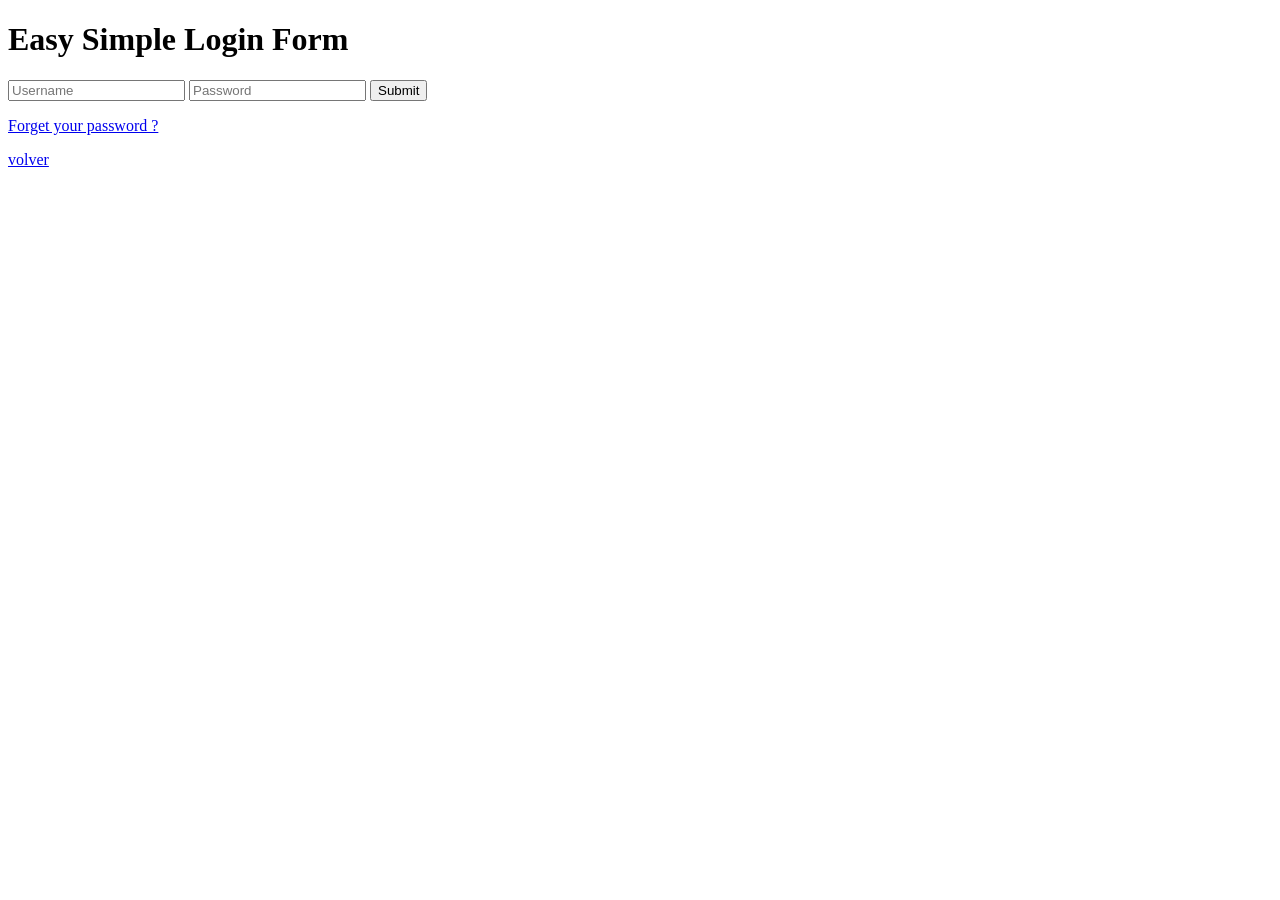
==== html/html/ingreso.html @ 994f031d "maquetacion nivel 1" ====
<!DOCTYPE html>
<html lang="es">

<head>
    <meta charset="utf-8">
    <title></title>
    <link rel="stylesheet" type="text/css" href="../css/estilos-formulario.css">
</head>

<body>
    <!--Main-->
    <div class="main">
        <h1>Easy Simple Login Form</h1>
        <div class="row">
            <div class="form-p">
                <form action="../si/index-admin.html" method="post">
                    <input class="text" type="text" placeholder="Username" name="Username" required>

                    <input class="text" type="password" placeholder="Password" name="Password" required>

                    <input type="submit" value="Submit">
                </form>
                <p><a href="#">Forget your password ?</a></p>
                <a href="../index.html">volver</a>
            </div>
        </div>
    </div>
</body>

</html>
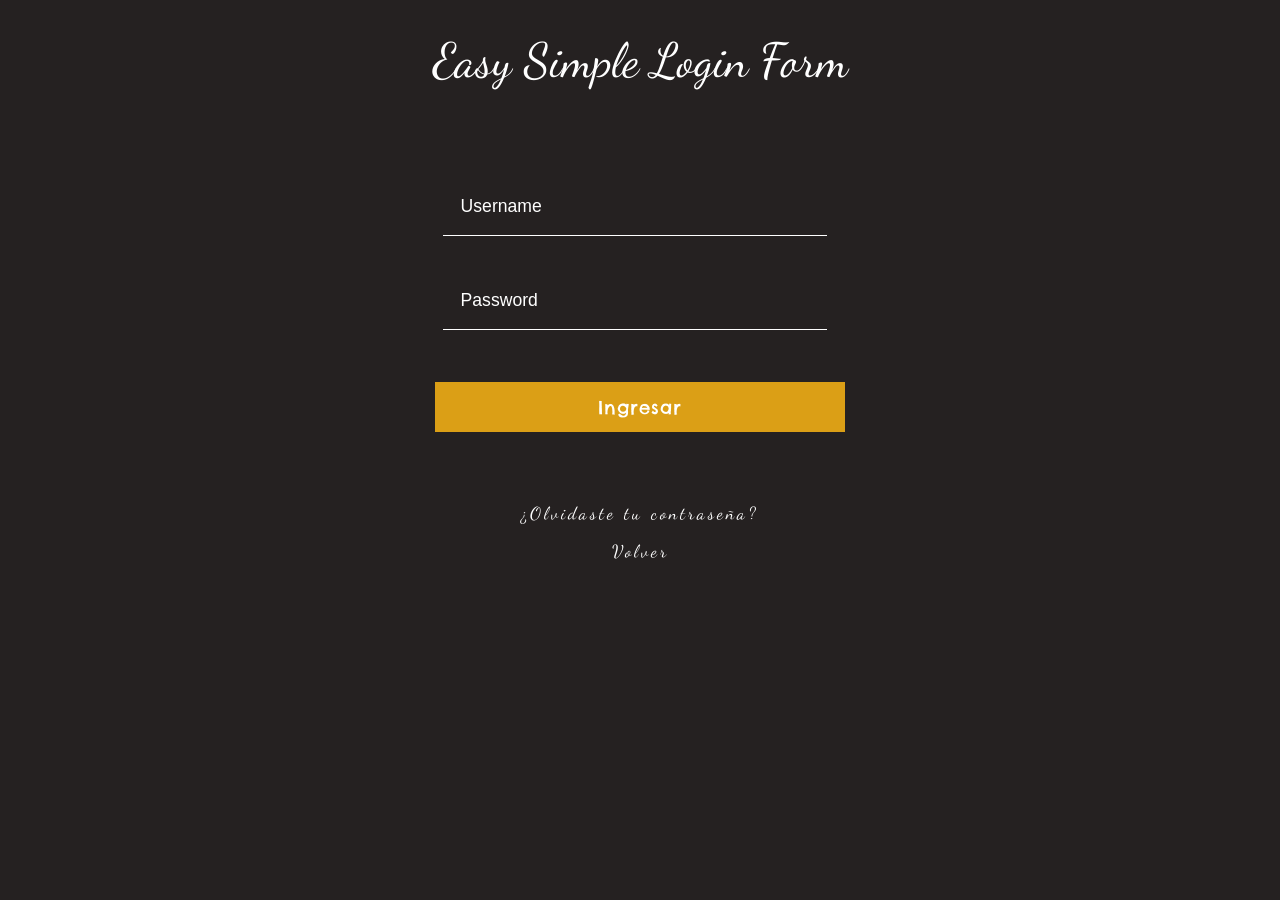
==== commit 1b518337: "casi terminado" ====
--- a/html/html/ingreso.html
+++ b/html/html/ingreso.html
@@ -1,30 +1,26 @@
 <!DOCTYPE html>
 <html lang="es">
-
 <head>
     <meta charset="utf-8">
-    <title></title>
-    <link rel="stylesheet" type="text/css" href="../css/estilos-formulario.css">
+    <title>Login</title>
+    <link rel="stylesheet" type="text/css" href="../CSS/estilos-formulario.css">
 </head>
-
 <body>
-    <!--Main-->
     <div class="main">
         <h1>Easy Simple Login Form</h1>
         <div class="row">
             <div class="form-p">
-                <form action="../si/index-admin.html" method="post">
-                    <input class="text" type="text" placeholder="Username" name="Username" required>
-
-                    <input class="text" type="password" placeholder="Password" name="Password" required>
-
-                    <input type="submit" value="Submit">
+                <form action="../si/1.admin/html/index-admi.html" method="get">
+                    <input class="text" type="text"
+                        placeholder="Username" name="Username" required>
+                    <input class="text" type="password"
+                        placeholder="Password" name="Password" required>
+                    <input type="submit" value="Ingresar">
                 </form>
-                <p><a href="#">Forget your password ?</a></p>
-                <a href="../index.html">volver</a>
+                <p><a href="#">¿Olvidaste tu contraseña?</a></p>
+                <a href="/index.html">Volver</a>
             </div>
         </div>
     </div>
 </body>
-
-</html>
+</html>
--- a/html/CSS/estilos-formulario.css
+++ b/html/CSS/estilos-formulario.css
@@ -0,0 +1,94 @@
+@import url('https://fonts.googleapis.com/css2?family=Dancing+Script&display=swap');
+@import url('https://fonts.googleapis.com/css2?family=Chelsea+Market&display=swap');
+body {
+font-family:'Dancing Script', cursive;
+background: #252121;
+background-attachment: fixed;
+}
+h1 {
+font-family: 'Dancing Script', cursive;
+text-align: center;
+font-size: 3em;
+color: #fff;
+font-weight: 100;
+}
+.row {
+background-image: url(../img/ingreso.jpg); /*Se agrega una imagen de fondo para el
+ingreso.html*/
+background-size: cover;
+width: 420px;
+height: 450px;
+padding: 10px;
+margin: auto;
+/*border-top: 7px solid #e42148;*/
+}
+.form-p {
+padding: 5px;
+}
+/*input[type="text"],
+input[type="password"]
+Lo escrito anteriormente es lo mismo que decir .text*/
+.text{
+display: block;
+width: 85%;
+border: none;
+border-bottom: solid 1px #fff;
+padding: 1em;
+font-size: 1em;
+font-family:'Chelsea Market', cursive;
+color: #fff;
+margin: 35px 0 0;
+margin-left: 8px;
+outline: none;
+-webkit-transition: all 0.3s cubic-bezier(0.64, 0.09, 0.08, 1);
+transition: all 0.3s cubic-bezier(0.64, 0.09, 0.08, 1);
+background-color: transparent;
+}
+/*::seudoelemento, el placeholder es la indicación que esta
+interna en el input donde ingresan los datos*/
+::-webkit-input-placeholder {
+color: #fff;
+font-family: 'Dosis', sans-serif;
+}
+input[type="submit"] {
+font-size: 1em;
+background-color: #DB9F16;
+color: #fff;
+font-family:'Chelsea Market', cursive;
+width: 100%;
+height: 50px;
+
+outline: none;
+border: none;
+/*cursor: pointer;*/
+margin: 3em 0;
+-webkit-transition: 0.5s all;
+-ms-transition: 0.5s all;
+transition: 0.5s all;
+text-align: center;
+letter-spacing: 1px;
+}
+input[type="submit"]:hover {
+background-color: black;
+-webkit-tranform: translateY(9px);
+-ms-tranform: translateY(9px);
+-o-tranform: translateY(9px);
+transform: translateY(9px);
+}
+.form-p {
+margin-top: 5px;
+font-size: 1.1em;
+color: #fff;
+letter-spacing: 3px;
+text-align: center;
+}
+.form-p a {
+color: #fff;
+text-decoration: none;
+-webkit-transition: .5s all;
+-ms-transition: .5s all;
+transition: .5s all;
+}
+.form-p a:hover {
+color: #1abc9c;
+}
